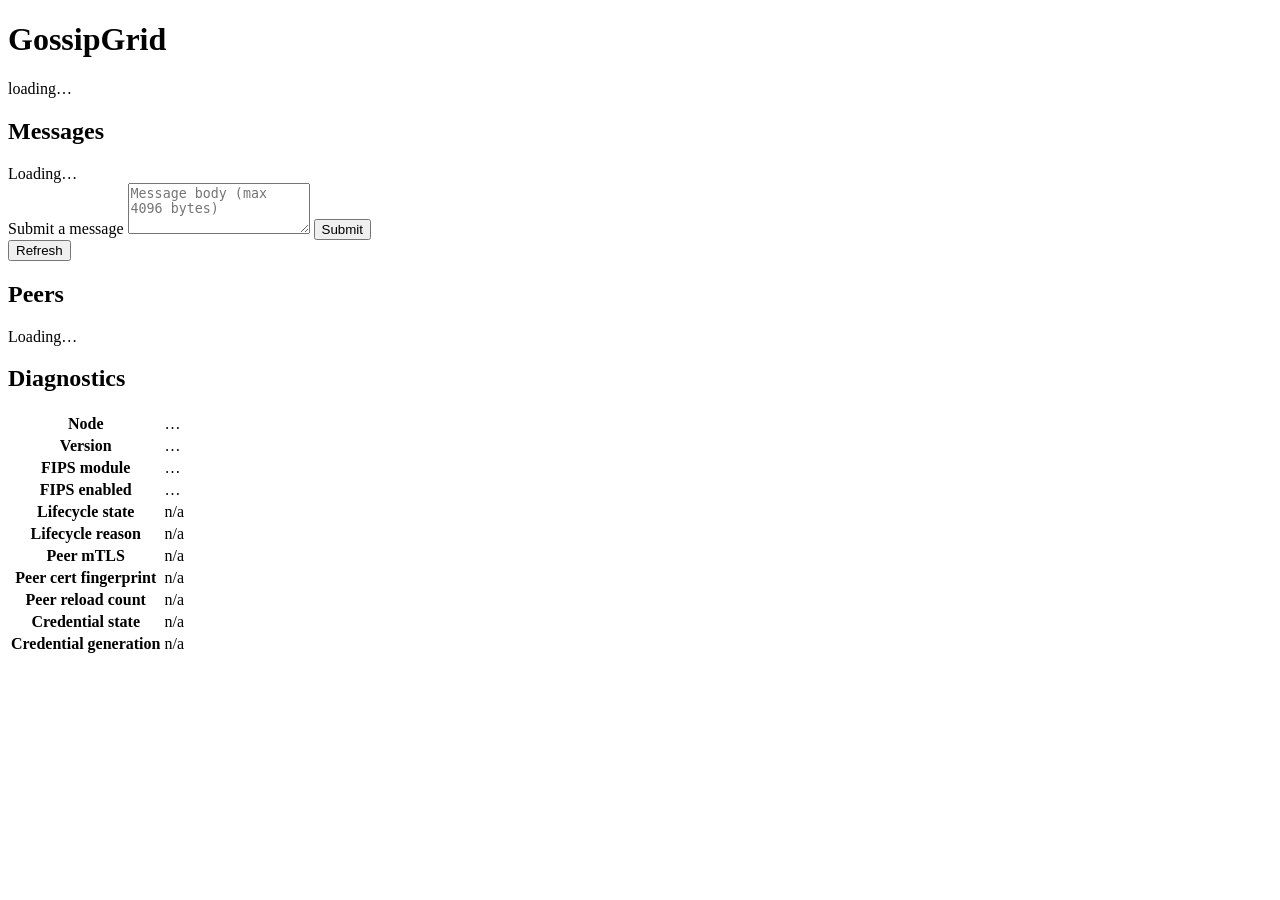
==== internal/web/static/index.html @ 207d28c2 "feat: add web UI authentication and architecture documentation" ====
<!doctype html>
<html lang="en">
<head>
  <meta charset="utf-8">
  <meta name="viewport" content="width=device-width, initial-scale=1">
  <title>GossipGrid</title>
  <link rel="stylesheet" href="/styles.css">
</head>
<body>
  <div class="container">
    <header class="app-header">
      <h1>GossipGrid</h1>
      <div class="status-pill unready" id="status-pill">
        <span class="dot"></span>
        <span id="status-text">loading…</span>
      </div>
    </header>

    <div class="banner" id="banner"></div>

    <div class="layout">
      <!-- Left column: messages -->
      <div>
        <div class="panel">
          <h2>Messages</h2>
          <div class="panel-meta" id="msg-count">Loading…</div>
          <form id="msg-form" class="form-row">
            <label for="msg-body">Submit a message</label>
            <textarea id="msg-body" name="body" rows="3" maxlength="4096" placeholder="Message body (max 4096 bytes)"></textarea>
            <button type="submit" id="msg-submit">Submit</button>
          </form>
          <div class="form-row" style="display:flex; gap:8px;">
            <button type="button" id="msg-refresh" class="btn-secondary">Refresh</button>
          </div>
          <ul class="msg-list" id="msg-list"></ul>
          <div class="empty" id="msg-empty" hidden>No messages yet.</div>
        </div>
      </div>

      <!-- Right column: peers + diagnostics -->
      <div>
        <div class="panel">
          <h2>Peers</h2>
          <div class="panel-meta" id="peer-meta">Loading…</div>
          <ul class="peer-list" id="peer-list"></ul>
          <div class="empty" id="peer-empty" hidden>No peers discovered.</div>
        </div>

        <div class="panel">
          <h2>Diagnostics</h2>
          <table class="diag-table" id="diag-table">
            <tbody>
              <tr><th>Node</th><td id="d-node">…</td></tr>
              <tr><th>Version</th><td id="d-version">…</td></tr>
              <tr><th>FIPS module</th><td id="d-fips">…</td></tr>
              <tr><th>FIPS enabled</th><td id="d-fips-enabled">…</td></tr>
              <tr><th>Lifecycle state</th><td id="d-lifecycle">n/a</td></tr>
              <tr><th>Lifecycle reason</th><td id="d-lifecycle-reason">n/a</td></tr>
              <tr><th>Peer mTLS</th><td id="d-peertls">n/a</td></tr>
              <tr><th>Peer cert fingerprint</th><td id="d-cert-fp">n/a</td></tr>
              <tr><th>Peer reload count</th><td id="d-reload-count">n/a</td></tr>
              <tr><th>Credential state</th><td id="d-cred-state">n/a</td></tr>
              <tr><th>Credential generation</th><td id="d-cred-gen">n/a</td></tr>
            </tbody>
          </table>
        </div>
      </div>
    </div>
  </div>

  <script src="/app.js"></script>
</body>
</html>
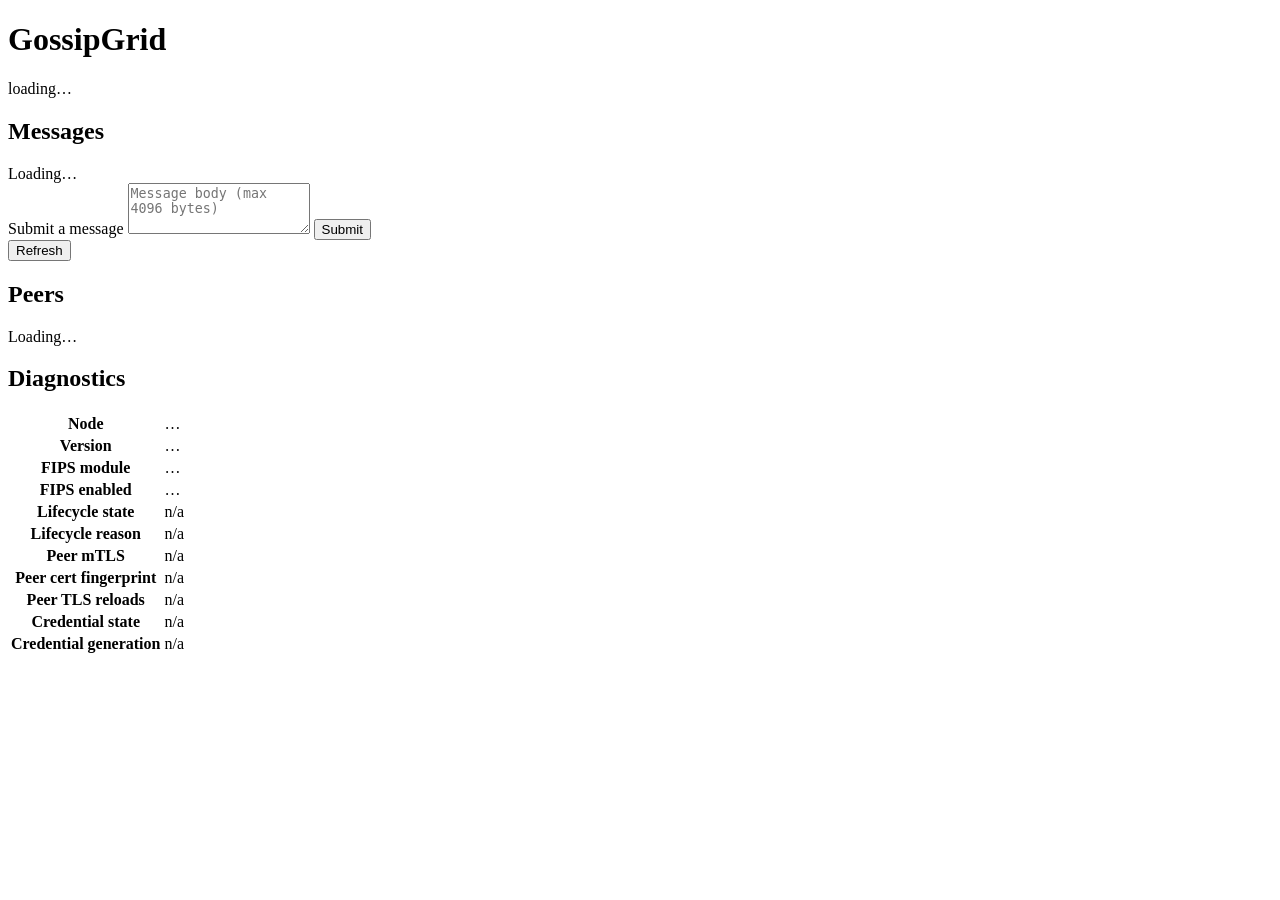
==== commit bab208df: "fix: correct peer discovery and TLS reload diagnostics" ====
--- a/internal/web/static/index.html
+++ b/internal/web/static/index.html
@@ -58,7 +58,7 @@
               <tr><th>Lifecycle reason</th><td id="d-lifecycle-reason">n/a</td></tr>
               <tr><th>Peer mTLS</th><td id="d-peertls">n/a</td></tr>
               <tr><th>Peer cert fingerprint</th><td id="d-cert-fp">n/a</td></tr>
-              <tr><th>Peer reload count</th><td id="d-reload-count">n/a</td></tr>
+              <tr><th>Peer TLS reloads</th><td id="d-reload-count">n/a</td></tr>
               <tr><th>Credential state</th><td id="d-cred-state">n/a</td></tr>
               <tr><th>Credential generation</th><td id="d-cred-gen">n/a</td></tr>
             </tbody>
